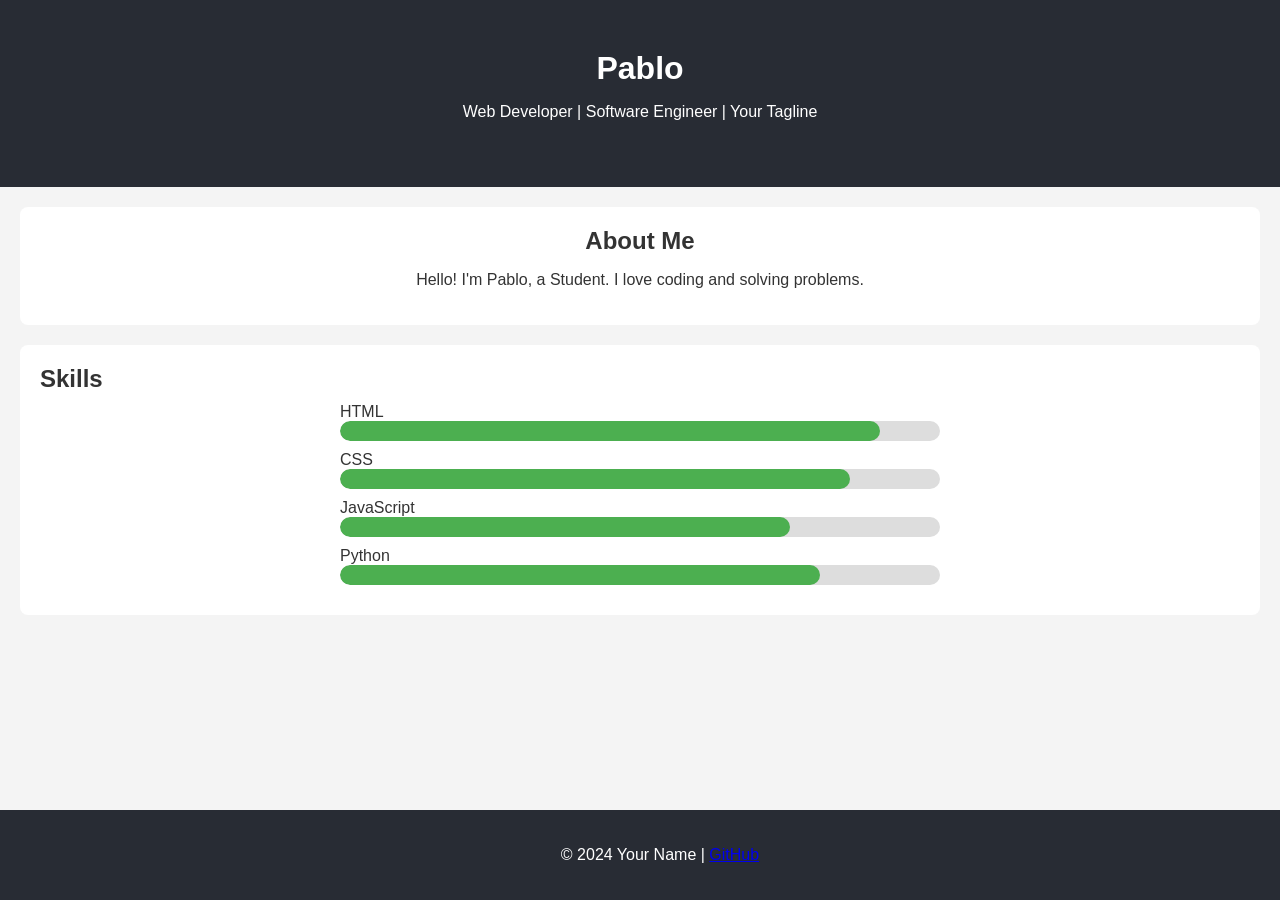
==== index.html @ bc6b254c "ok" ====
<!DOCTYPE html>
<html lang="en">
<head>
    <meta charset="UTF-8">
    <meta name="viewport" content="width=device-width, initial-scale=1.0">
    <title>My Portfolio</title>
    <link rel="stylesheet" href="style.css">
</head>
<body>
    <header>
        <h1>Pablo</h1>
        <p>Web Developer | Software Engineer | Your Tagline</p>
    </header>

    <section id="about">
        <h2>About Me</h2>
        <p>Hello! I'm Pablo, a Student. I love coding and solving problems.</p>
    </section>

    <section id="skills">
        <h2>Skills</h2>
        <div class="skills-container">
            <div class="skill">
                <span>HTML</span>
                <div class="skill-bar">
                    <div class="skill-level" style="width: 90%;"></div>
                </div>
            </div>

            <div class="skill">
                <span>CSS</span>
                <div class="skill-bar">
                    <div class="skill-level" style="width: 85%;"></div>
                </div>
            </div>

            <div class="skill">
                <span>JavaScript</span>
                <div class="skill-bar">
                    <div class="skill-level" style="width: 75%;"></div>
                </div>
            </div>

            <div class="skill">
                <span>Python</span>
                <div class="skill-bar">
                    <div class="skill-level" style="width: 80%;"></div>
                </div>
            </div>
        </div>
    </section>

    <footer>
        <p>&copy; 2024 Your Name | <a href="https://github.com/PACFWL">GitHub</a></p>
    </footer>
</body>
</html>
---- style.css ----
body {
    font-family: Arial, sans-serif;
    margin: 0;
    padding: 0;
    background-color: #f4f4f4;
    color: #333;
}

header {
    text-align: center;
    padding: 50px;
    background-color: #282c34;
    color: white;
}

section {
    padding: 20px;
    margin: 20px;
    background-color: white;
    border-radius: 8px;
}

h1, h2 {
    margin: 0;
}

#about {
    text-align: center;
}

.skills-container {
    max-width: 600px;
    margin: auto;
}

.skill {
    margin: 10px 0;
}

.skill-bar {
    background-color: #ddd;
    border-radius: 10px;
    overflow: hidden;
}

.skill-level {
    height: 20px;
    background-color: #4caf50;
    border-radius: 10px;
}

footer {
    text-align: center;
    padding: 20px;
    background-color: #282c34;
    color: white;
    position: fixed;
    bottom: 0;
    width: 100%;
}
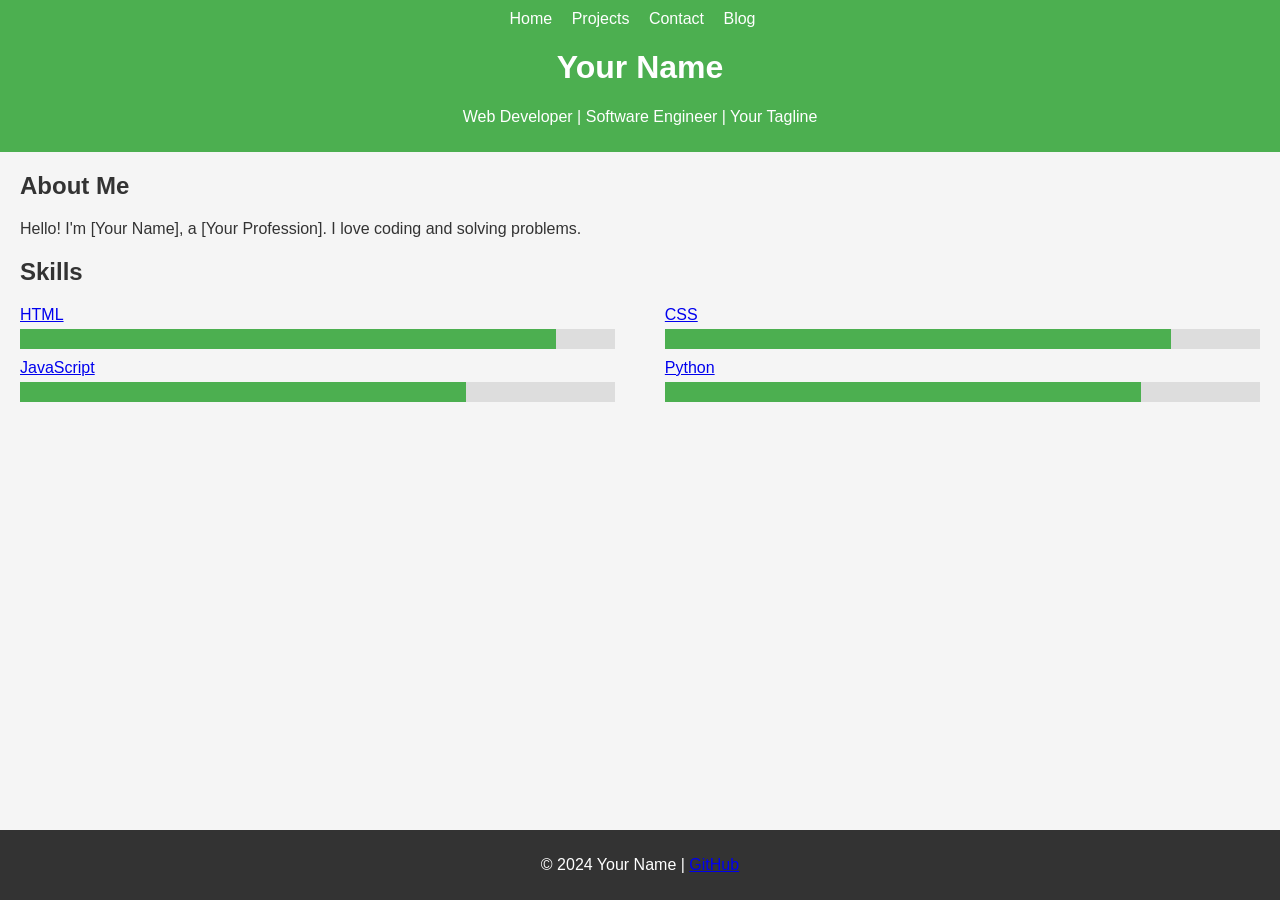
==== commit 452fe672: "ok" ====
--- a/index.html
+++ b/index.html
@@ -8,41 +8,49 @@
 </head>
 <body>
     <header>
-        <h1>Pablo</h1>
+        <nav>
+            <ul>
+                <li><a href="index.html">Home</a></li>
+                <li><a href="projects.html">Projects</a></li>
+                <li><a href="contact.html">Contact</a></li>
+                <li><a href="blog.html">Blog</a></li>
+            </ul>
+        </nav>
+        <h1>Your Name</h1>
         <p>Web Developer | Software Engineer | Your Tagline</p>
     </header>
 
     <section id="about">
         <h2>About Me</h2>
-        <p>Hello! I'm Pablo, a Student. I love coding and solving problems.</p>
+        <p>Hello! I'm [Your Name], a [Your Profession]. I love coding and solving problems.</p>
     </section>
 
     <section id="skills">
         <h2>Skills</h2>
         <div class="skills-container">
             <div class="skill">
-                <span>HTML</span>
+                <span><a href="html-skill.html">HTML</a></span>
                 <div class="skill-bar">
                     <div class="skill-level" style="width: 90%;"></div>
                 </div>
             </div>
 
             <div class="skill">
-                <span>CSS</span>
+                <span><a href="css-skill.html">CSS</a></span>
                 <div class="skill-bar">
                     <div class="skill-level" style="width: 85%;"></div>
                 </div>
             </div>
 
             <div class="skill">
-                <span>JavaScript</span>
+                <span><a href="javascript-skill.html">JavaScript</a></span>
                 <div class="skill-bar">
                     <div class="skill-level" style="width: 75%;"></div>
                 </div>
             </div>
 
             <div class="skill">
-                <span>Python</span>
+                <span><a href="python-skill.html">Python</a></span>
                 <div class="skill-bar">
                     <div class="skill-level" style="width: 80%;"></div>
                 </div>
@@ -51,7 +59,7 @@
     </section>
 
     <footer>
-        <p>&copy; 2024 Your Name | <a href="https://github.com/PACFWL">GitHub</a></p>
+        <p>&copy; 2024 Your Name | <a href="https://github.com/yourusername">GitHub</a></p>
     </footer>
 </body>
 </html>
--- a/style.css
+++ b/style.css
@@ -2,59 +2,86 @@
     font-family: Arial, sans-serif;
     margin: 0;
     padding: 0;
-    background-color: #f4f4f4;
+    background-color: #f5f5f5;
     color: #333;
 }
 
 header {
+    background-color: #4caf50;
+    color: white;
+    padding: 10px 0;
     text-align: center;
-    padding: 50px;
-    background-color: #282c34;
+}
+
+nav ul {
+    list-style-type: none;
+    padding: 0;
+    margin: 0;
+}
+
+nav ul li {
+    display: inline;
+    margin-right: 15px;
+}
+
+nav ul li a {
     color: white;
+    text-decoration: none;
 }
 
 section {
-    padding: 20px;
     margin: 20px;
-    background-color: white;
-    border-radius: 8px;
-}
-
-h1, h2 {
-    margin: 0;
-}
-
-#about {
-    text-align: center;
 }
 
 .skills-container {
-    max-width: 600px;
-    margin: auto;
+    display: flex;
+    flex-wrap: wrap;
+    justify-content: space-between;
 }
 
 .skill {
-    margin: 10px 0;
+    width: 48%;
+    margin-bottom: 10px;
 }
 
 .skill-bar {
     background-color: #ddd;
-    border-radius: 10px;
-    overflow: hidden;
+    height: 20px;
+    margin-top: 5px;
 }
 
 .skill-level {
-    height: 20px;
     background-color: #4caf50;
-    border-radius: 10px;
+    height: 100%;
 }
 
 footer {
     text-align: center;
-    padding: 20px;
-    background-color: #282c34;
+    padding: 10px 0;
+    background-color: #333;
     color: white;
-    position: fixed;
+    position: absolute;
     bottom: 0;
     width: 100%;
 }
+
+.project {
+    margin-top: 20px;
+}
+
+.project h4 {
+    margin: 0;
+}
+
+.project p {
+    margin: 5px 0;
+}
+
+.project a {
+    color: #4caf50;
+    text-decoration: none;
+}
+
+.project a:hover {
+    text-decoration: underline;
+}
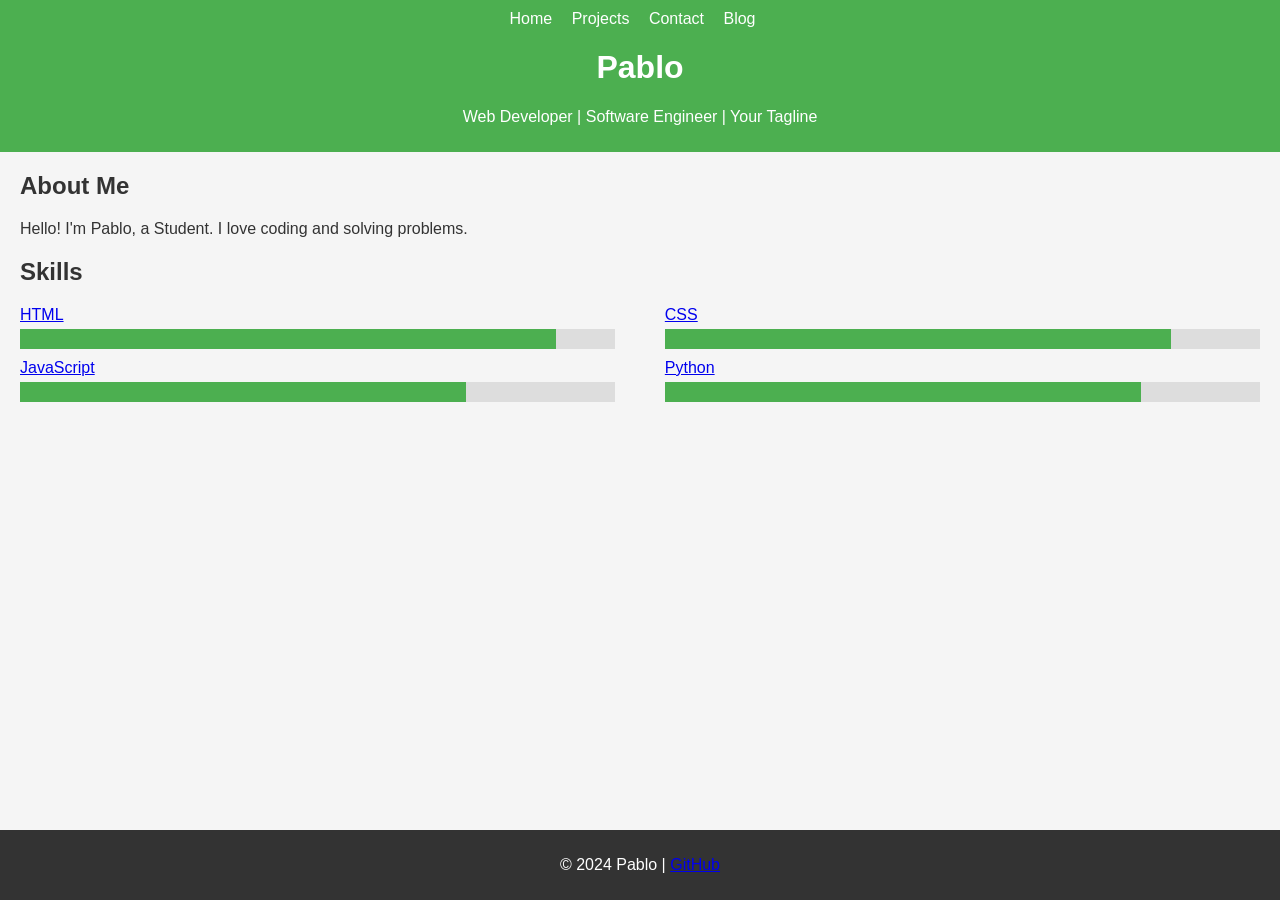
==== commit c5e261db: "ok" ====
--- a/index.html
+++ b/index.html
@@ -16,13 +16,13 @@
                 <li><a href="blog.html">Blog</a></li>
             </ul>
         </nav>
-        <h1>Your Name</h1>
+        <h1>Pablo</h1>
         <p>Web Developer | Software Engineer | Your Tagline</p>
     </header>
 
     <section id="about">
         <h2>About Me</h2>
-        <p>Hello! I'm [Your Name], a [Your Profession]. I love coding and solving problems.</p>
+        <p>Hello! I'm Pablo, a Student. I love coding and solving problems.</p>
     </section>
 
     <section id="skills">
@@ -59,7 +59,7 @@
     </section>
 
     <footer>
-        <p>&copy; 2024 Your Name | <a href="https://github.com/yourusername">GitHub</a></p>
+        <p>&copy; 2024 Pablo | <a href="https://github.com/PACFWL">GitHub</a></p>
     </footer>
 </body>
 </html>
